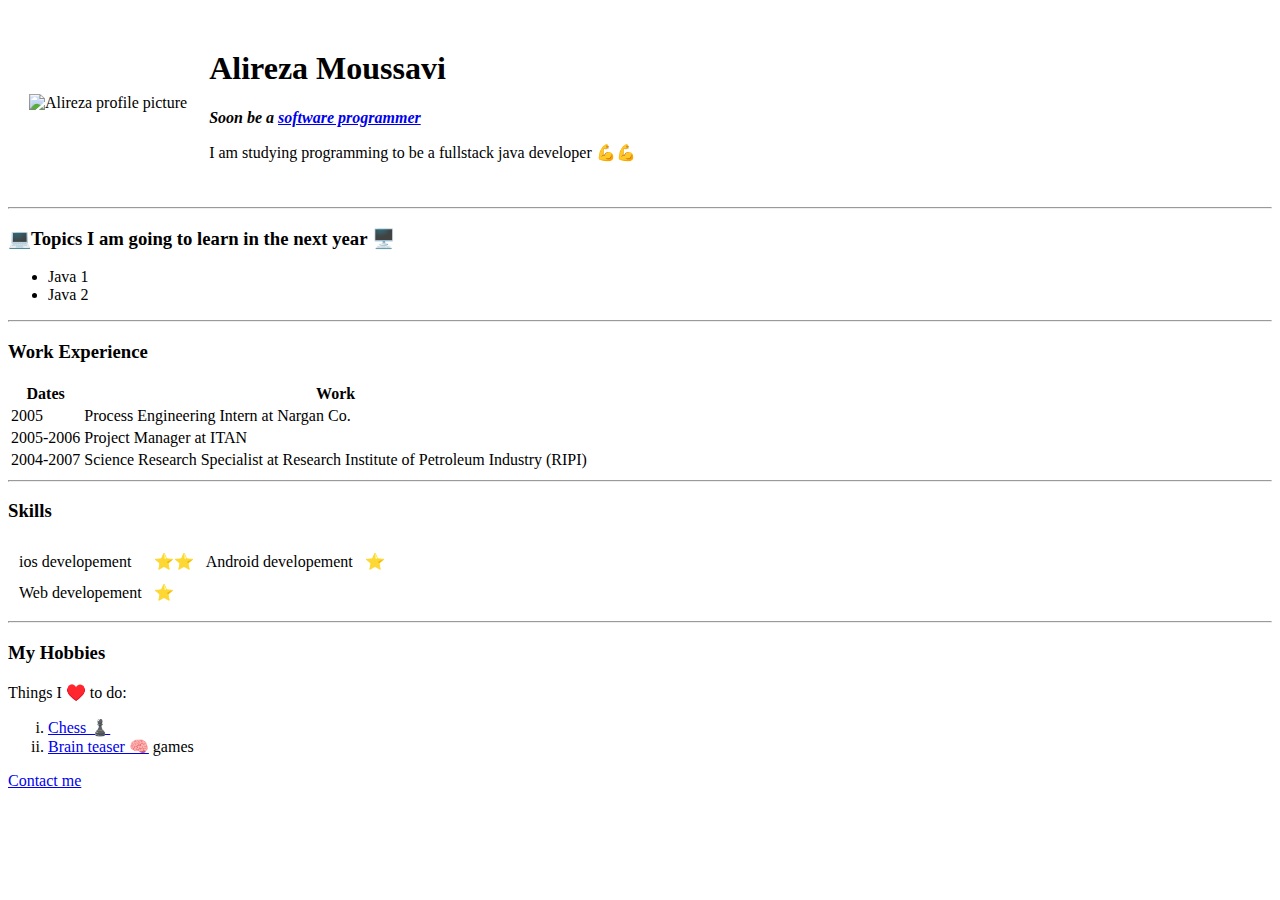
==== index.html @ 4047b882 "Add initial CV website files" ====
<!doctype html>
<head>
    <meta charset="UTF-8">
    <title>🎓 Alireza's Personal Site</title>
</head>
<body>
<table cellspacing="20">
    <tr>
        <td>
            <img src="https://media.licdn.com/dms/image/C4D03AQElKS6_LqWFFw/profile-displayphoto-shrink_400_400/0/1571173430185?e=1679529600&v=beta&t=wf6BqIxd2E2-bIumPvVjMFYD4kDBN9u9L7nsmwt3ACs"
                 alt="Alireza profile picture">
        </td>
        <td>
            <h1>Alireza Moussavi</h1>
            <p>
                <em><strong>Soon be a <a href="https://en.wikipedia.org/wiki/Programmer" target="_blank">software
                    programmer</a></strong></em>
            </p>
            <p>I am studying programming to be a fullstack java developer 💪💪</p>
        </td>
    </tr>
</table>
<hr>
<h3>💻Topics I am going to learn in the next year 🖥️</h3>
<ul>
    <li>
        Java 1
    </li>
    <li>
        Java 2
    </li>
</ul>
<hr>
<h3>Work Experience</h3>
<table>
    <thead>
    <tr>
        <th>Dates</th>
        <th>Work</th>
    </tr>
    </thead>
    <tbody>
    <tr>
        <td>2005</td>
        <td>Process Engineering Intern at Nargan Co.</td>
    </tr>
    <tr>
        <td>2005-2006</td>
        <td>Project Manager at ITAN</td>
    </tr>
    <tr>
        <td>2004-2007</td>
        <td>Science Research Specialist at Research Institute of Petroleum Industry (RIPI)</td>
    </tr>
    </tbody>
    <tfoot>

    </tfoot>
</table>
<hr>
<h3>Skills</h3>
<table cellspacing="10">
    <thead>
        <tr>
            <td>ios developement</td>
            <td>⭐⭐</td>
            <td>Android developement</td>
            <td>⭐</td>
        </tr>
        <tr>
            <td>Web developement</td>
            <td>⭐</td>
        </tr>
    </thead>
    <tbody>

    </tbody>
    <tfoot>

    </tfoot>
</table>


<hr>
<h3>My Hobbies</h3>
<dl>
    Things I ♥️ to do:
</dl>
<ol type="i">
    <li>
        <a href="https://en.wikipedia.org/wiki/Chess" target="_blank">Chess ♟️</a>
    </li>
    <li>
        <a href="https://en.wikipedia.org/wiki/Brain_teaser" target="_blank">Brain teaser 🧠</a> games
    </li>
</ol>
<a href="contact-me.html">Contact me</a>
</body>
</html>
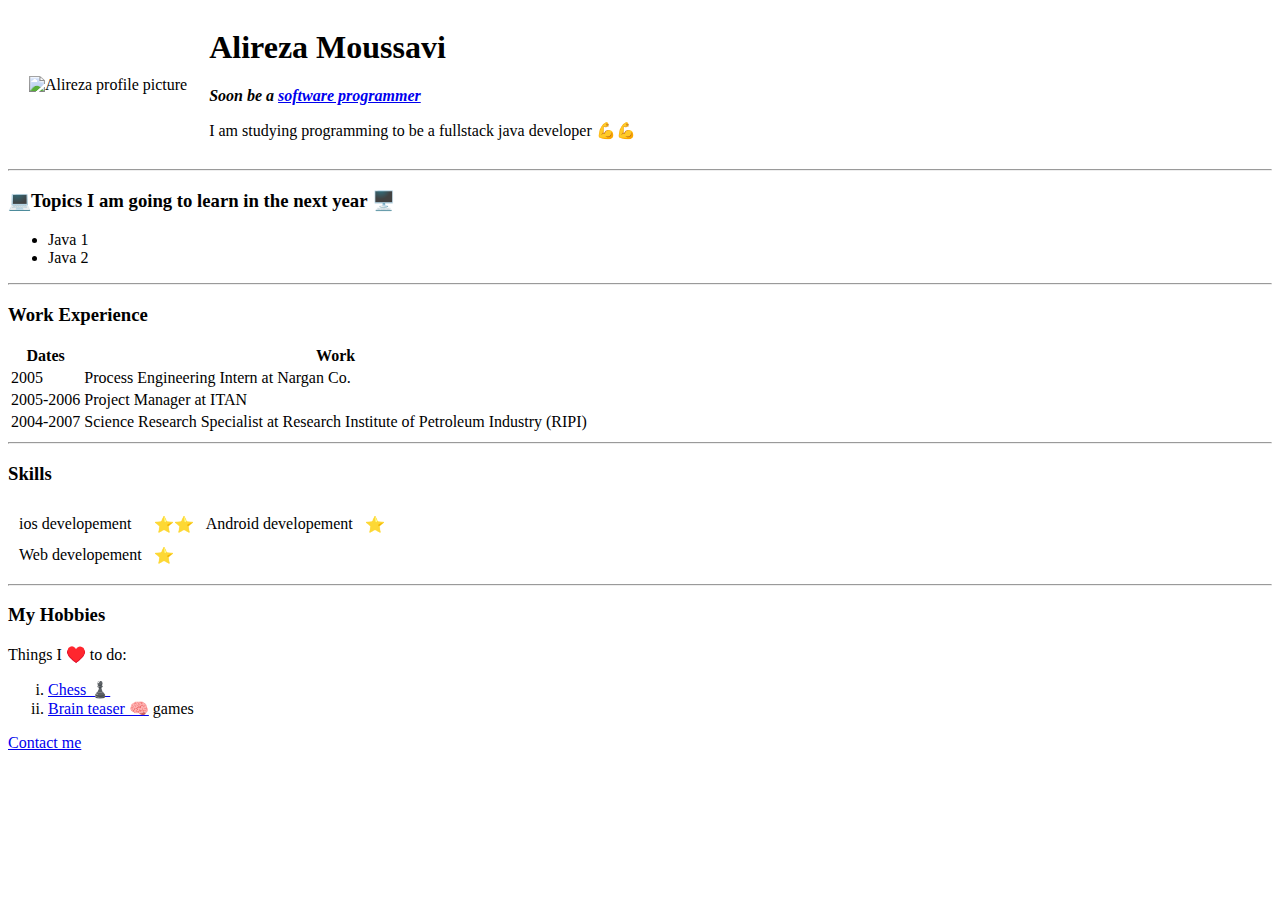
==== commit 156723b5: "Fixing index file" ====
--- a/index.html
+++ b/index.html
@@ -1,4 +1,4 @@
-<!doctype html>
+<html>
 <head>
     <meta charset="UTF-8">
     <title>🎓 Alireza's Personal Site</title>
@@ -96,4 +96,4 @@
 </ol>
 <a href="contact-me.html">Contact me</a>
 </body>
-</html>+</html>
